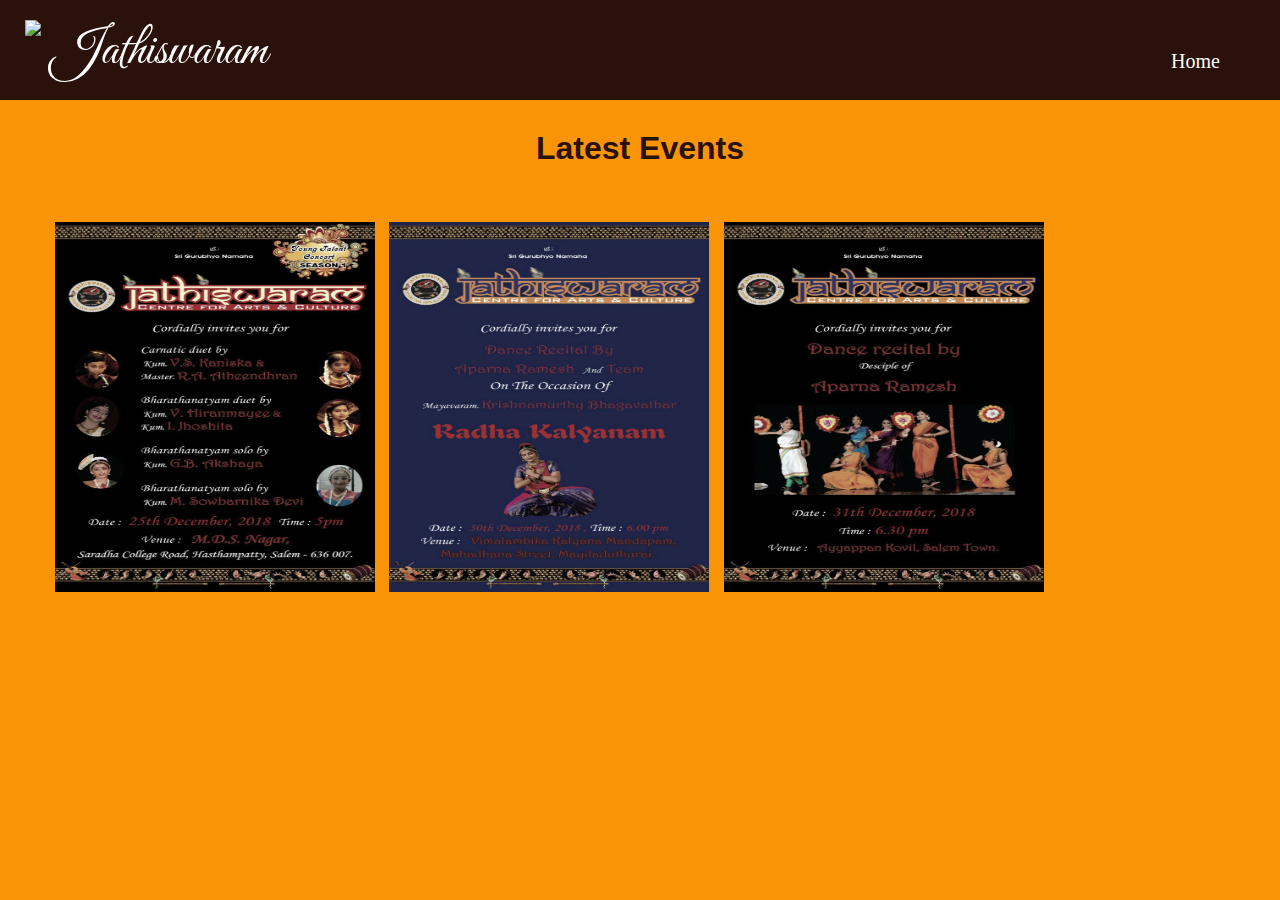
==== event.html @ 52bed938 "Add files via upload" ====
<!Doctype <!DOCTYPE html>
    <html>
        <head>
            <meta charset="utf-8" />
            <meta http-equiv="X-UA-Compatible" content="IE=edge">
            <title>Jathiswaram-Videos</title>
            <meta name="viewport" content="width=device-width, initial-scale=1">
            <link href="https://fonts.googleapis.com/css?family=Great+Vibes" rel="stylesheet">
        <link href="https://fonts.googleapis.com/css?family=Italianno" rel="stylesheet">
        <link href="https://fonts.googleapis.com/css?family=Cinzel" rel="stylesheet">
            <link rel="stylesheet" type="text/css" media="screen" href="css/update.css" />
        </head>
        <body>
            <header>
                <div class="danceschool">
            <div class="logo">
                <img src="image/wheel.png">
            </div>
        <div class="learn">
            <p>Jathiswaram</p>
        </div>
        <div class="best">
            <ul>
                 <li><a href="index.html">Home</a></li>
                 </ul>
        
        </div>
        </div>
        </header>
        <h1>Latest Events</h1>
        <div class="album">
            <a href="image/invite1.jpg" data-lightbox="mygallery"><img src="image/invite1.jpg"></a>
            <a href="image/invite2.jpg" data-lightbox="mygallery"><img src="image/invite2.jpg"></a>
             <a href="image/invite3.jpg" data-lightbox="mygallery"><img src="image/invite3.jpg"></a>
             </div>
        </div>
        </body>
        </html>
---- css/update.css ----
*{
	margin:0;      
	padding:0;
}
body{
	font-family: calibri,sans-serif;

    background: #F89406;
}
h1{
	text-align: center;
	color: #2a110a;
	margin: 30px 0 50px;
}
.danceschool{
	width: 100%;
	height:100px;
background-color: #2a110a;
                                          
}
.logo{
	float: left;
	margin-left: 25px;
	margin-top: 20px;
}
.learn p{
	float: left;
	margin-left: 10px;
	margin-top: 20px;
	color: #ffffff;
    font-family: 'Great Vibes', cursive;
	font-size: 50px;
	
}
 .best ul li{
	
	list-style-type: none;
}
.best ul li a{
	text-decoration: none;
	color: #ffffff;
	font-size: 20px;
	font-family: 'Josefin Slab', serif;
	float:right;
	margin-right: 60px;
	margin-top: 50px;
	
}
.best ul li a:hover{
	border-bottom: 1px solid #F89406;
}
.best ul li a.active{
	border-bottom: 1px solid #F89406;
}
.album{
	margin: 10px 50px;
}
.album img{
	width:320px;
	height: 370px;
	padding: 5px;
	filter: grayscale(50%);
	transition: 1s;
}
.album img:hover{
	filter: grayscale(0);
	transform: scale(1.1);
}
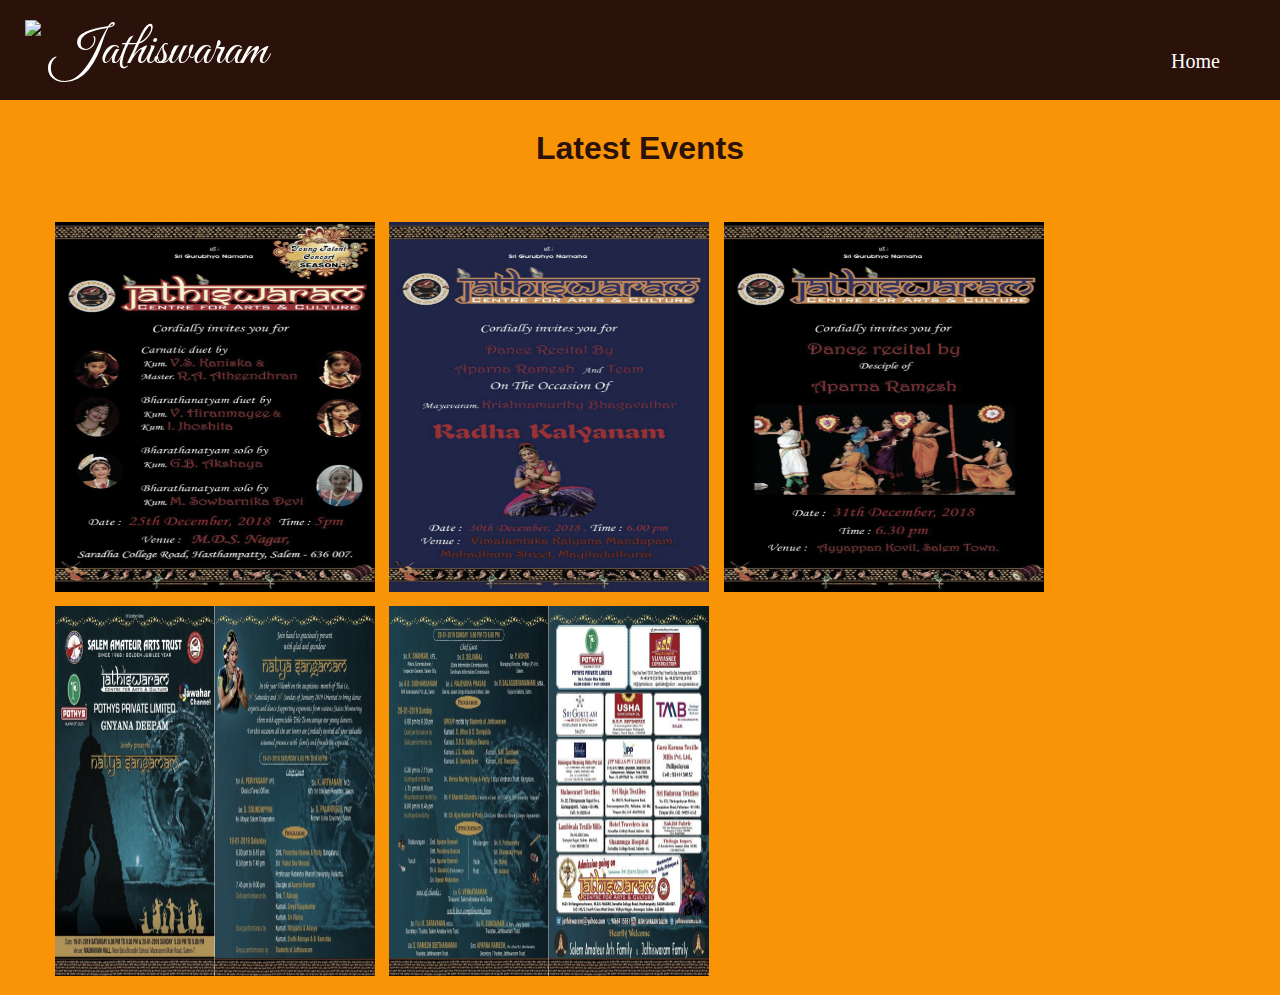
==== commit bcc8fe5c: "Update event.html" ====
--- a/event.html
+++ b/event.html
@@ -32,7 +32,9 @@
             <a href="image/invite1.jpg" data-lightbox="mygallery"><img src="image/invite1.jpg"></a>
             <a href="image/invite2.jpg" data-lightbox="mygallery"><img src="image/invite2.jpg"></a>
              <a href="image/invite3.jpg" data-lightbox="mygallery"><img src="image/invite3.jpg"></a>
+             <a href="image/invite3.jpg" data-lightbox="mygallery"><img src="image/new1.jpg"></a>
+           <a href="image/invite3.jpg" data-lightbox="mygallery"><img src="image/new2.jpg"></a>
              </div>
         </div>
         </body>
-        </html>+        </html>
